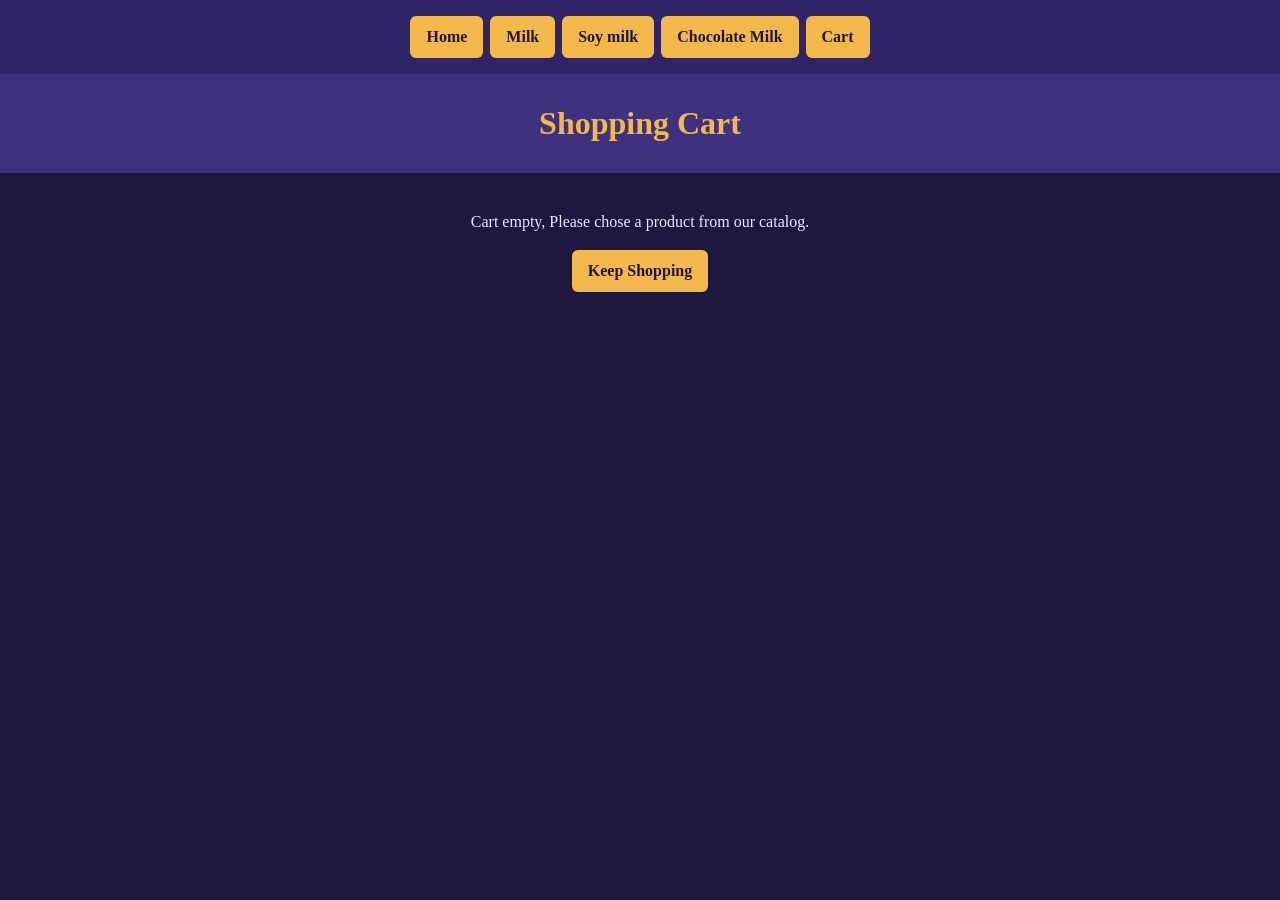
==== cart.html @ d57030e4 "Content Creator Create all content and images Ivo" ====
<!DOCTYPE html>
<html lang="en">


<head>
<!-- head: copied from EcoNature and Fish Creek index.html (meta charset, title, link to css) -->
<meta charset="utf-8">
<title>Shopping Cart</title>
<link rel="stylesheet" href="styles.css">
</head>


<body>

<!-- nav: copied from EcoNature index.html (nav above the h1, links with a href), extra links added -->
<nav>
<a href="index.html">Home</a>
<a href="product1.html">Milk</a>
<a href="product2.html">Soy milk</a>
<a href="product3.html">Chocolate Milk</a>
<a href="cart.html">Cart</a>

</nav>
<!-- h1 after the nav: copied from EcoNature index.html -->
<h1>Shopping Cart</h1>

<!-- main class="home-content": copied from EcoNature index.html -->
<main class="home-content">
<p>Cart empty, Please chose a product from our catalog.</p>
<a class="buy-button" href="index.html">Keep Shopping</a>
</main>
</body>



</html>
---- styles.css ----
body {
    background-color: #1e1740;
    color: #ebe7ff;
    font-family: Georgia, serif;
    font-size: 16px;
    line-height: 1.6;
    margin: 0;
}

/* Main title banner at the top of each page */
h1 {
    background-color: #3d3180;
    color: #f2b84b;
    text-align: center;
    font-family: Georgia, serif;
    margin: 0;
    padding: 24px;
}

/* Navigation bar */
nav {
    display: flex;
    justify-content: center;
    background-color: #2f2566;
    gap: 7px;
    padding: 16px;
    text-align: center;
}

nav a {
    display: inline-block;
    padding: 8px 16px;
    text-decoration: none;
    background-color: #f2b84b;
    color: #1e1740;
    border-radius: 6px;
    font-weight: bold;
}

/* Main content area for all pages */
.home-content {
    max-width: 900px;
    margin: 0 auto;
    padding: 20px;
    text-align: center;
}

/* Three columns, one for each team member */
.picks {
    display: grid;
    grid-template-columns: repeat(3, 1fr);
    gap: 20px;
}

.pick img {
    width: 100%;
    height: auto;
    display: block;
}

/* Product names on the home page boxes */
h2 {
    color: #f2b84b;
}

/* Each product box on the home page */
.pick {
    background-color: #2f2566;
    border-left: 4px solid #f2b84b;
    padding: 16px;
}

/* Buy and view links on the product pages */
.buy-button {
    display: inline-block;
    padding: 8px 16px;
    text-decoration: none;
    background-color: #f2b84b;
    color: #1e1740;
    border-radius: 6px;
    font-weight: bold;
}

/* Images on the product pages */
.home-content img {
    max-width: 100%;
    height: auto;
}
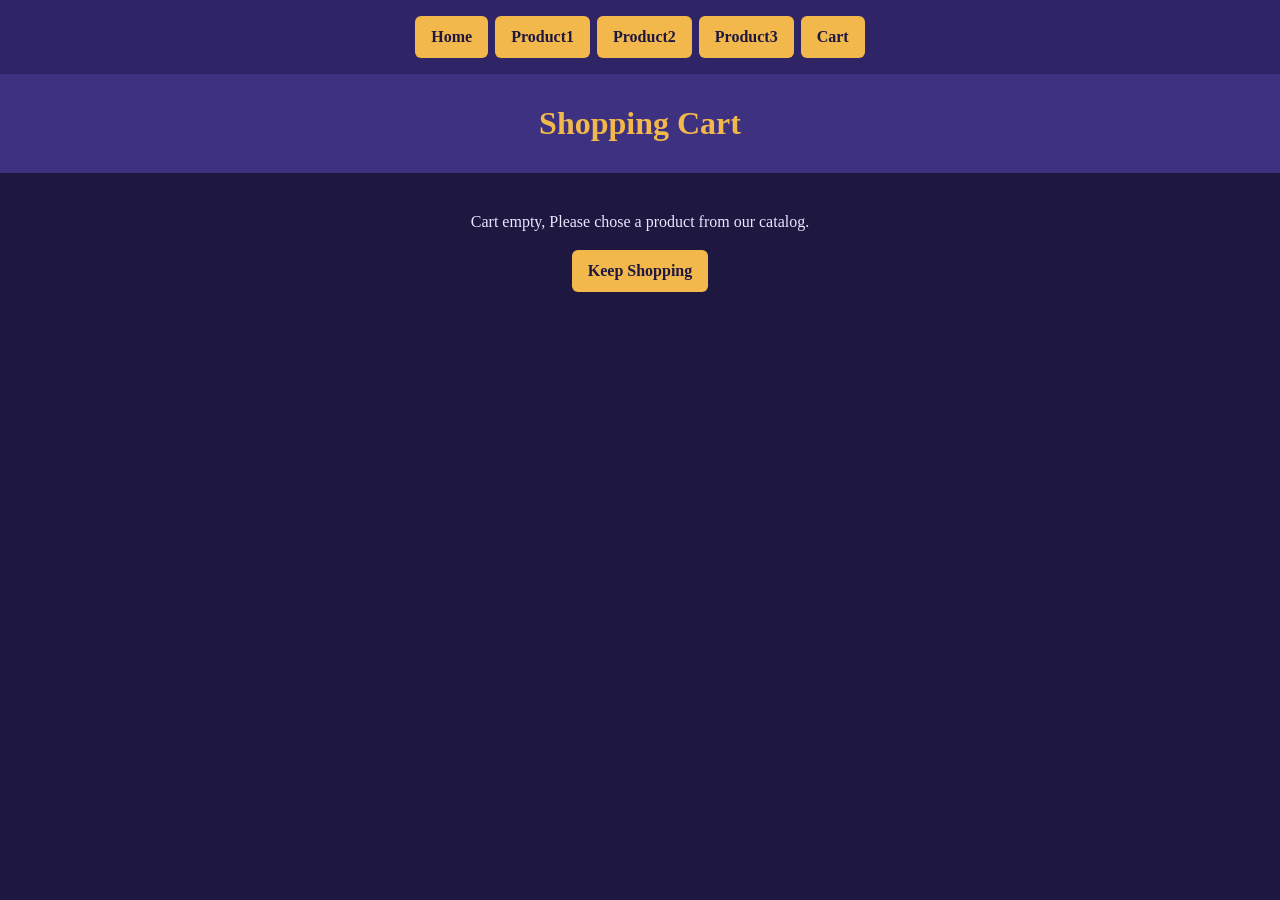
==== commit 91c37a56: "Update cart.html fix cart to original" ====
--- a/cart.html
+++ b/cart.html
@@ -3,7 +3,6 @@
 
 
 <head>
-<!-- head: copied from EcoNature and Fish Creek index.html (meta charset, title, link to css) -->
 <meta charset="utf-8">
 <title>Shopping Cart</title>
 <link rel="stylesheet" href="styles.css">
@@ -12,19 +11,16 @@
 
 <body>
 
-<!-- nav: copied from EcoNature index.html (nav above the h1, links with a href), extra links added -->
 <nav>
 <a href="index.html">Home</a>
-<a href="product1.html">Milk</a>
-<a href="product2.html">Soy milk</a>
-<a href="product3.html">Chocolate Milk</a>
+<a href="product1.html">Product1</a>
+<a href="product2.html">Product2</a>
+<a href="product3.html">Product3</a>
 <a href="cart.html">Cart</a>
 
 </nav>
-<!-- h1 after the nav: copied from EcoNature index.html -->
 <h1>Shopping Cart</h1>
 
-<!-- main class="home-content": copied from EcoNature index.html -->
 <main class="home-content">
 <p>Cart empty, Please chose a product from our catalog.</p>
 <a class="buy-button" href="index.html">Keep Shopping</a>
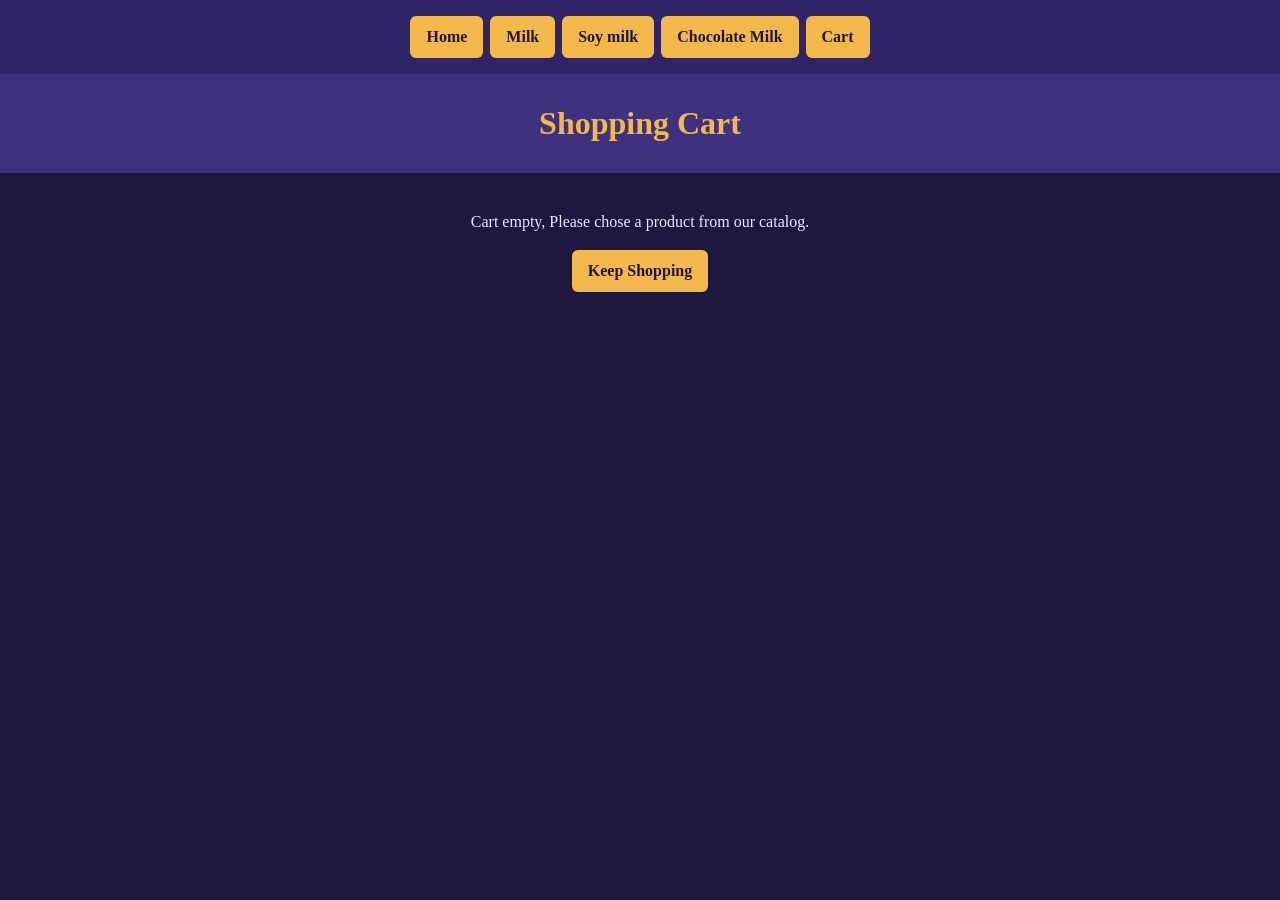
==== commit e31c25f2: "Cart ivo" ====
--- a/cart.html
+++ b/cart.html
@@ -3,6 +3,7 @@
 
 
 <head>
+<!-- head: copied from EcoNature and Fish Creek index.html (meta charset, title, link to css) -->
 <meta charset="utf-8">
 <title>Shopping Cart</title>
 <link rel="stylesheet" href="styles.css">
@@ -11,16 +12,19 @@
 
 <body>
 
+<!-- nav: copied from EcoNature index.html (nav above the h1, links with a href), extra links added -->
 <nav>
 <a href="index.html">Home</a>
-<a href="product1.html">Product1</a>
-<a href="product2.html">Product2</a>
-<a href="product3.html">Product3</a>
+<a href="product1.html">Milk</a>
+<a href="product2.html">Soy milk</a>
+<a href="product3.html">Chocolate Milk</a>
 <a href="cart.html">Cart</a>
 
 </nav>
+<!-- h1 after the nav: copied from EcoNature index.html -->
 <h1>Shopping Cart</h1>
 
+<!-- main class="home-content": copied from EcoNature index.html -->
 <main class="home-content">
 <p>Cart empty, Please chose a product from our catalog.</p>
 <a class="buy-button" href="index.html">Keep Shopping</a>
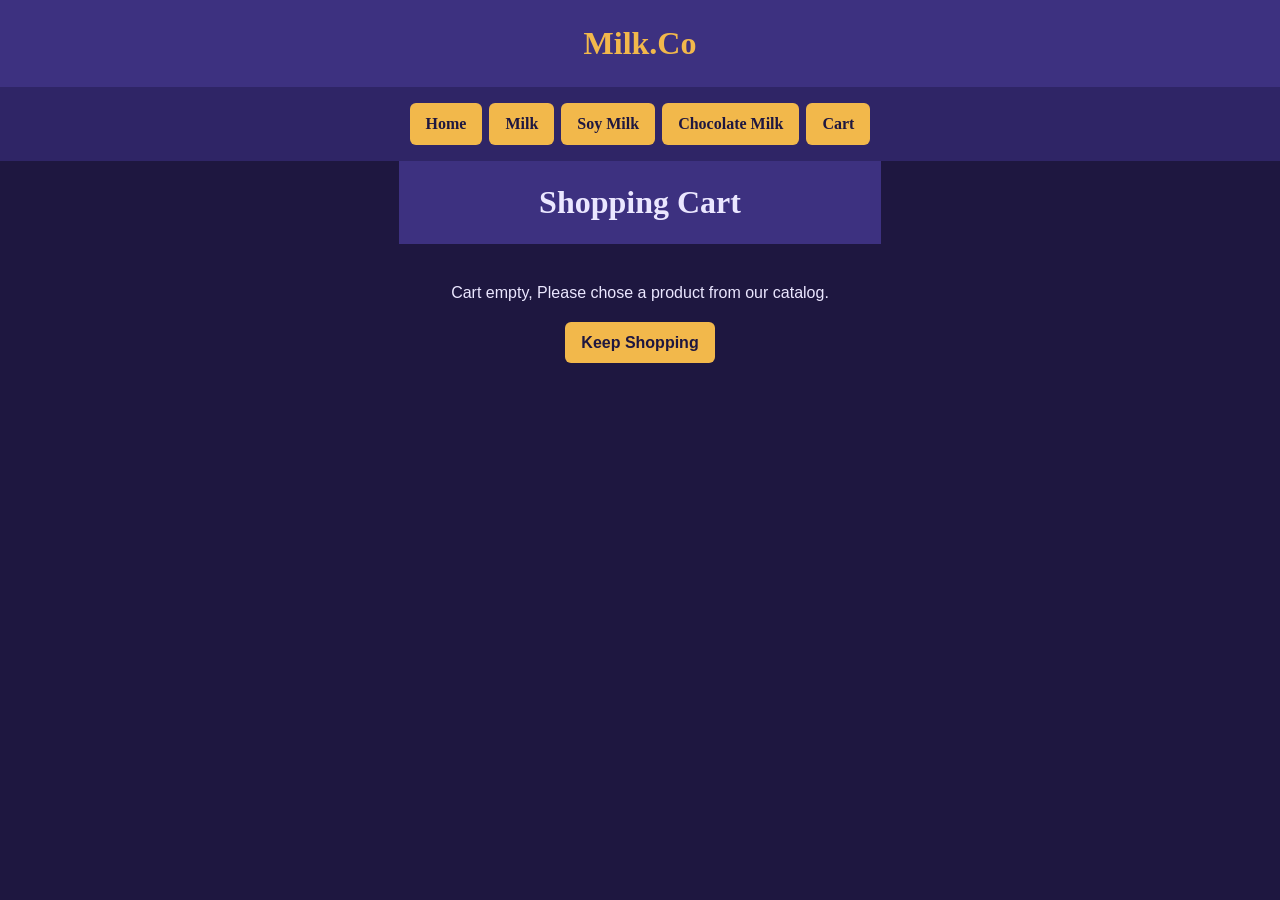
==== commit 0e73b9e3: "Improved the website design and style" ====
--- a/cart.html
+++ b/cart.html
@@ -3,7 +3,6 @@
 
 
 <head>
-<!-- head: copied from EcoNature and Fish Creek index.html (meta charset, title, link to css) -->
 <meta charset="utf-8">
 <title>Shopping Cart</title>
 <link rel="stylesheet" href="styles.css">
@@ -12,19 +11,18 @@
 
 <body>
 
-<!-- nav: copied from EcoNature index.html (nav above the h1, links with a href), extra links added -->
+<h1 class="maintitle">Milk.Co</h1>
+
 <nav>
 <a href="index.html">Home</a>
 <a href="product1.html">Milk</a>
-<a href="product2.html">Soy milk</a>
+<a href="product2.html">Soy Milk</a>
 <a href="product3.html">Chocolate Milk</a>
 <a href="cart.html">Cart</a>
 
 </nav>
-<!-- h1 after the nav: copied from EcoNature index.html -->
-<h1>Shopping Cart</h1>
+<h1 class="prodtitle">Shopping Cart</h1>
 
-<!-- main class="home-content": copied from EcoNature index.html -->
 <main class="home-content">
 <p>Cart empty, Please chose a product from our catalog.</p>
 <a class="buy-button" href="index.html">Keep Shopping</a>
--- a/styles.css
+++ b/styles.css
@@ -8,13 +8,24 @@
 }
 
 /* Main title banner at the top of each page */
-h1 {
+.maintitle{
     background-color: #3d3180;
     color: #f2b84b;
     text-align: center;
-    font-family: Georgia, serif;
+    font-family: Rockwell, Georgia, serif;
     margin: 0;
-    padding: 24px;
+    padding: 18px;
+    max-width: 100%;
+}
+
+.prodtitle{
+    background-color: #3d3180;
+    color: #ebe7ff;
+    text-align: center;
+    font-family: Rockwell, Georgia, serif;
+    margin: 0 auto;
+    padding: 16px;
+    max-width: 450px;
 }
 
 /* Navigation bar */
@@ -34,6 +45,7 @@
     background-color: #f2b84b;
     color: #1e1740;
     border-radius: 6px;
+    font-family: Rockwell, Georgia, serif;
     font-weight: bold;
 }
 
@@ -49,13 +61,15 @@
 .picks {
     display: grid;
     grid-template-columns: repeat(3, 1fr);
-    gap: 20px;
+    gap: 24px;
 }
 
 .pick img {
     width: 100%;
-    height: auto;
+    height: 100%;
+    object-fit: cover;
     display: block;
+    margin: 0 auto;
 }
 
 /* Product names on the home page boxes */
@@ -83,6 +97,13 @@
 
 /* Images on the product pages */
 .home-content img {
-    max-width: 100%;
-    height: auto;
+    width: 100%;
+    max-width: 450px;
+    height: 450px;
+    display: block;
+    margin: 0 auto;
 }
+
+* {
+    font-family: Arial, sans-serif;
+}
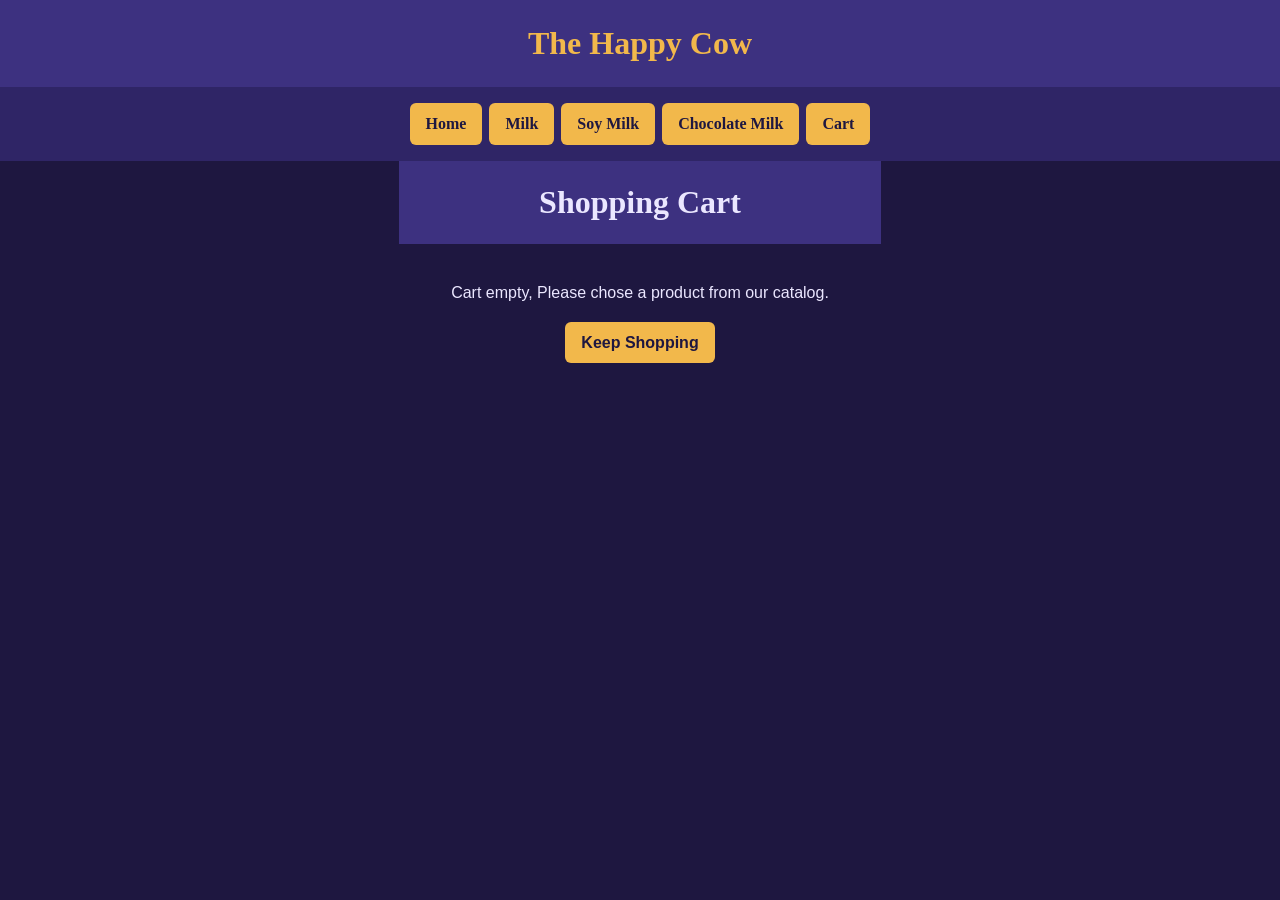
==== commit 3c290b2d: "Slightly modified titles" ====
--- a/cart.html
+++ b/cart.html
@@ -11,7 +11,7 @@
 
 <body>
 
-<h1 class="maintitle">Milk.Co</h1>
+<h1 class="maintitle">The Happy Cow</h1>
 
 <nav>
 <a href="index.html">Home</a>
